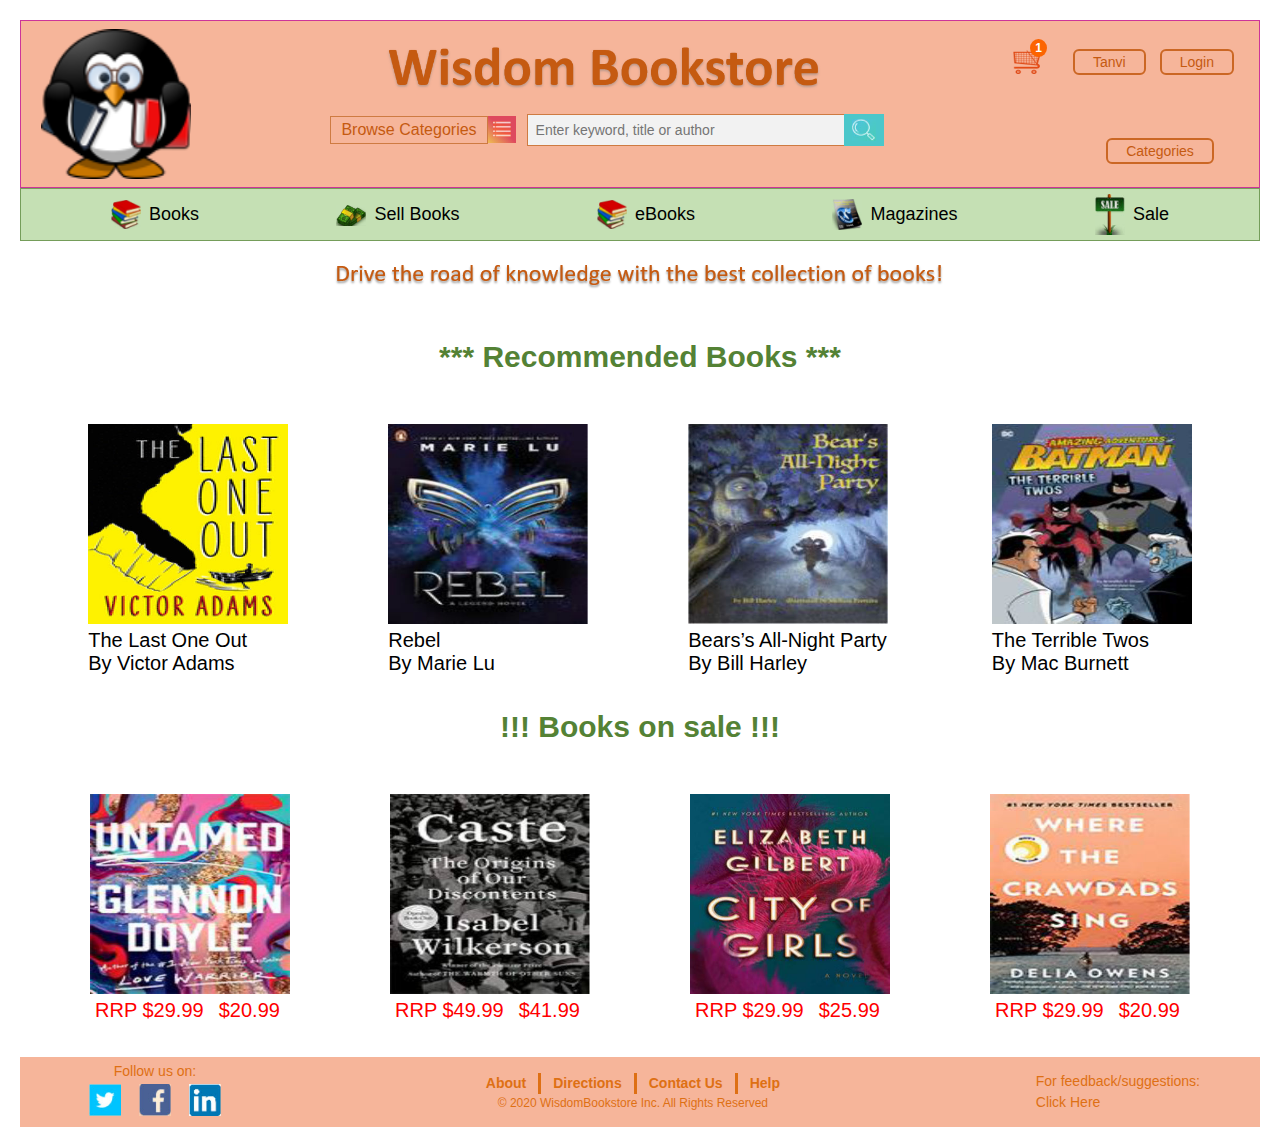
==== index.html @ d1bd5c38 "done" ====
<!doctype html>
<html>

<head>
    <title>My Bookstore</title>
    <meta charset="utf-8">
    <meta name="description" content="The homepage for My Bookstore">

    <!--
        normalize-and-reset.css is a basic CSS reset
        useful for starting from ground zero
        always include this first
    -->

    <link rel="stylesheet" href="css/normalize-and-reset.css">

    <!--
        order is important
        start from the top-level component and work your way down
    -->
    <link rel="stylesheet" href="css/app.css">
    <link rel="stylesheet" href="css/app-header.css">
    <link rel="stylesheet" href="css/header-search-bar.css">
    <link rel="stylesheet" href="css/header-category-dropdown.css">
    <link rel="stylesheet" href="css/app-footer.css">
    <link rel="stylesheet" href="css/home.css">
    <link rel="stylesheet" href="css/home-category-list.css">
    <link rel="stylesheet" href="css/home-suggested-book-list.css">

</head>

<body>

    <header>
        <div id="leftheader">
            <div id="logo">
                <a href="index.jsp">
                    <img src="images/site/bookstore-logo.png" alt="My Bookstore Logo" height=200px width=200px />
                </a>
            </div>
        </div>
        <div id="midheader">
            <div class="flex">
                <!-- <h1>Wisdom Bookstore</h1>-->
                <div id="logoText">
                    <a href="#"><img src="images/site/logo-text.PNG" alt="Wisdom Bookstore" /></a>
                </div>
                <div class="search-container"> 
                    <div class="browse-container">
                        <div class="container-cat">
                            <p>Browse Categories</p>
                        </div>
                        <div class="image-browse"><img src="images/site/bars.jpg"/></div>
                    </div>
                    <form id="searchForm" action="category.html">
                        <input id="searchBar" type="text" placeholder="Enter keyword, title or author ">
                        <input id="searchIcon" type="image" src="images/site/search.jpg" alt="Search Icon">
                    </form>
                </div>
            </div>
        </div>
        <div id="rightheader">
            <div id="right-cart">
                <div id="cartButton">
                    <a href="#"><img src="images/site/cart-logo.png" alt="Cart Icon" /></a>
                    <div id="cartCount">1</div>
                </div>
                <div id="loginButton">Tanvi</div>
                <div id="loginButton">Login</div>
            </div>
            <div id="dropdown-main">
                <div id="loginButton" class="categoryDropdown">
                    <h1>Categories</h1>
                    <ul id="categoryDropdownList">
                        <li class="categoryDropdownListItem">
                            <a href="category.html?name=category-1">Category 1</a>
                        </li>
                        <li class="categoryDropdownListItem">
                            <a href="category.html?name=category-2">Category 2</a>
                        </li>
                        <li class="categoryDropdownListItem">
                            <a href="category.html?name=category-3">Category 3</a>
                        </li>
                        <li class="categoryDropdownListItem">
                            <a href="category.html?name=category-4">Category 4</a>
                        </li>
                    </ul>
                </div>
            </div>
        </div>
    </header>
    <section id="navigation-header">
        <div class="navigation-items">
            <ul>
                <li><div><img src="images/site/book.jpg" /></div>
                    <h6>Books</h6>
                </li>
                <li><div><img src="images/site/paisay.jpg" /></div>
                    <h6>Sell Books</h6>
                </li>
                <li><div><img src="images/site/book.jpg" /></div>
                    <h6>eBooks</h6>
                </li>
                <li><div><img src="images/site/maga.jpg" /></div>
                    <h6>Magazines</h6>
                </li>
                <li><div><img src="images/site/sale.jpg" /></div>
                    <h6>Sale</h6>
                </li>
            </ul>
        </div>
    </section>
    <section>
        <div id = "Upperhome">
            <a href="index.jsp">
                <img src="images/site/upperhome.PNG" alt="Homepage"/>
            </a>
    
        </div>
        <div id = "Lowerhome">
    
    
        </div>
    
    
    
    </section>
    <!-- Images section start -->
    <main>
        
      
        <article id="image-grid-home">
           <h5>*** Recommended Books *** </h5>
            <ul id="bookBoxes">
                <!-- Product image 1 start -->
                <li class="bookBlock">
                    <div class="bookImage">
                        <a href="#">
                            <img src="images/site/image1.jpg" alt="The Hobbit">
                        </a>
                    </div>
                   <div id="image-text">
                    <ul class="bookInfo">
                        <li class="bookTitle">The Last One Out</li>
                        <li class="bookAuthor">By Victor Adams</li>
                        
                    </ul>
                    
                   </div>
                </li>
           <!-- Product image 2 start -->
            <li class="bookBlock">
                <div class="bookImage">
                    <a href="#">
                        <img src="images/site/image2.jpg" alt="The Hobbit">
                    </a>
                </div>
            <div id="image-text">
                <ul class="bookInfo">
                    <li class="bookTitle">Rebel</li>
                    <li class="bookAuthor">By Marie Lu</li>
                </ul>
               
            </div>
            </li>
             <!-- Product image 3 start -->
             <li class="bookBlock">
                <div class="bookImage">
                    <a href="#">
                        <img src="images/site/image3.jpg" alt="The Hobbit">
                    </a>
                </div>
               <div id="image-text">
                <ul class="bookInfo">
                    <li class="bookTitle">Bears’s All-Night Party</li>
                    <li class="bookAuthor">By Bill Harley</li>
                   
                </ul>
                
               </div>
            </li>
             <!-- Product image 4 start -->
             <li class="bookBlock">
                <div class="bookImage">
                    <a href="#">
                        <img src="images/site/image4.jpg" alt="The Hobbit">
                    </a>
                </div>
               <div id="image-text">
                <ul class="bookInfo">
                    <li class="bookTitle">The Terrible Twos</li>
                    <li class="bookAuthor">By Mac Burnett</li>
                </ul>
                
               </div>
            </li>
          </ul>
          <h5>!!! Books on sale !!!</h5>
          <ul id="bookBoxes">
              <!-- Product image 1 start -->
              <li class="bookBlock">
                  <div class="bookImage">
                      <a href="#">
                          <img src="images/site/image5.jpg" alt="The Hobbit">
                      </a>
                  </div>
                 <div id="image-text" class="sale-image">
                  <ul class="bookInfo red">
                      <li class="bookTitle">RRP $29.99</li>
                  </ul>
                  <ul class="bookInfo red">
                    <li class="bookTitle">$20.99</li>
                </ul>
                  
                 </div>
              </li>
         <!-- Product image 2 start -->
          <li class="bookBlock">
              <div class="bookImage">
                  <a href="#">
                      <img src="images/site/image6.jpg" alt="The Hobbit">
                  </a>
              </div>
          <div id="image-text" class="sale-image">
            <ul class="bookInfo red">
                <li class="bookTitle">RRP $49.99 </li>
            </ul>
            <ul class="bookInfo red">
              <li class="bookTitle">$41.99</li>
          </ul>
             
          </div>
          </li>
           <!-- Product image 3 start -->
           <li class="bookBlock">
              <div class="bookImage">
                  <a href="#">
                      <img src="images/site/image7.jpg" alt="The Hobbit">
                  </a>
              </div>
             <div id="image-text" class="sale-image">
                <ul class="bookInfo red">
                    <li class="bookTitle">RRP $29.99</li>
                </ul>
                <ul class="bookInfo red">
                  <li class="bookTitle">$25.99</li>
              </ul>
              
             </div>
          </li>
           <!-- Product image 4 start -->
           <li class="bookBlock">
              <div class="bookImage">
                  <a href="#">
                      <img src="images/site/image8.jpg" alt="The Hobbit">
                  </a>
              </div>
             <div id="image-text" class="sale-image">
                <ul class="bookInfo red">
                    <li class="bookTitle">RRP $29.99</li>
                </ul>
                <ul class="bookInfo red">
                  <li class="bookTitle">$20.99</li>
              </ul>
              
             </div>
          </li>
        </ul>
        </article>
    </main>
    </main>
    <footer>
        <div id="leftfooter">
            <h6>Follow us on:</h6>
            <div class="flexItem">
                <ul class="horizontal">
                    <li><a href="#"><img src="images/site/tw.jpg" width="32" height="32"></a></li>
                    <li><a href="#"><img src="images/site/fb.jpg" width="32" height="32"></a></li>
                    <li><a href="#"><img src="images/site/in.jpg" width="32" height="32"></a></li>
                </ul>
            </div>
        </div>
        <div class="mid-conatainer">
            <div>
                <ul class="horizontal">
                    <li><a href="#">About</a></li>
                    <li><a href="#">Directions</a></li>
                    <li><a href="#">Contact Us</a></li>
                    <li><a href="#">Help</a></li>
                </ul>
                <p>© 2020 WisdomBookstore Inc. All Rights Reserved</p>
            </div>
        </div>
        <div id="rightfooter">
            <div class="flexItem">
                <p>For feedback/suggestions:</p>
                <p><a href="#">Click Here</a></p>
            </div>
        </div>
    </footer>
    </div>

</body>

</html>
---- css/app.css ----
body {
    font: 1em normal Verdana, Tahoma, sans-serif;
    color: black;
    font-size: 20px;
    margin:20px;
    text-align: center;
}

main {
    /* background-color: rgb(246,181,154); */
    /* stack header-section-footer on all pages */
    display: flex;
    /* flex-direction: column; */
    /* width: 1000px; */
}

a,
a:visited,
input[type=submit] {
	/* do NOT use blue for this; change the color to fit your theme */
    color: blue;
}

a:hover,
a:active,
input[type=submit]:hover,
ul.buttons a:hover{
	/* do NOT use purple for this; change the color to fit your theme */
    color: purple;
}
---- css/app-header.css ----
/* header seting start */
header {
    display: flex;
    justify-content: space-between;
    background-color: rgb(246,181,154);
    color: rgb(197,90,17);
    border: 1px solid #CC3599;
    padding: 8px 20px;
    align-items: center;
}
/* left side header setting start  */
#logo{
width: 150px;
height: 150px;
}
#logo img{
width:100%;
height:100%;
}
#logoText{
width:445px;
height:70px;
margin:0 auto;
}
#logoText img{
width:100%;
}
/* left side header setting end  */

/* right side header setting start*/

#right-cart{
  width: 206px;
  display: flex;
  flex-wrap: wrap;
  justify-content: space-between;
  padding: 5px;
}
#cartButton{
  position: relative;
  right: 15px;
}
#cartCount{
  position: absolute;
  top: -10px;
  background-color: #FC6400;
  color: #fff;
  border-radius: 100%;
  padding: 2px 5px;
  font-size: 12px;
  right: -3px;
  font-weight: bold;
}
#loginButton{
  border:2px solid #CB6724;
  padding:3px 18px;
  align-self: center;
  border-radius:6px; 
  font-size: 14px;
  margin-left: 14px;
  cursor: pointer;
}
.categoryDropdown {
  position: relative;
  left:22px;
}
#categoryDropdownList{
  display: none;
  position: absolute;
  background-color: #fff;
  padding: 10px 0;
  width: 103px;
  left: 0;
  bottom: -90px;
}
.categoryDropdown:hover #categoryDropdownList{
  display: block;
}
#dropdown-main{
  display: flex;
  justify-content: center;
}
#rightheader{
  height: 120px;
  display: flex;
  flex-direction: column;
  justify-content: space-between;
}
/* right side header setting end*/

/* navigation setting start */
#navigation-header .navigation-items{
  padding:5px 90px;
  background-color:#C5E0B4;
  border:1px solid #759D5A;
}
#navigation-header .navigation-items ul{
    list-style: none;
    display: flex;
    justify-content: space-between;
    align-items: center;
}
#navigation-header .navigation-items ul li{
  display: flex;
  font-size:18px;
  align-items: center;
  cursor: pointer;
}
#navigation-header .navigation-items ul li img{
  margin-right:5px;
  width:100%;
}
#navigation-header .navigation-items ul li>div{
  width:30px;
  margin-right: 8px;
}
/* navigationn seeting end */
/* header seting end */
---- css/header-search-bar.css ----
#midheader{
    text-align: center;
    display:flex;
    }
    #midheader .flex{
      height: 120px;
    }
  #searchForm{
    display: flex;
    justify-content: center;
  }
  #searchForm input[type="text"]{
    background-color: #F2F2F2;
    border:1px solid #CE7B42;
    padding: 6px 8px;
    width: 300px;
    color:#969595;
    border-right: unset;
  }
  #searchForm input{
    font-size:14px;
    color:#D6D4D4;
  }
  #searchForm input:focus{
    outline:none;
  }
  #searchForm input[type="image"]{
    background-color: #4BC7CA;
    padding: 5px 8px;
    width: 24px;
  }
  .search-container{
    display: flex;
  }
  .browse-container{
    display: flex;
    align-items: center;
    margin: 0 11px 0 0;
    cursor: pointer;
  }
  .browse-container .container-cat{
    border: 1px solid #CE7B42;
    padding: 4px 10px;
  }
  .browse-container .container-cat p{
    font-size:16px;
  }
  .image-browse{
    background-image: linear-gradient(to bottom left, #de495e 49% , #efbf52);
    padding: 2px 5px;
  
  }
  .image-browse img{
    width:18px;
    position: relative;
    top: -2px;
  }
  .container-cat{
    border:1px solid #CE7B42;
  }
---- css/header-category-dropdown.css ----
/* For this section, you may want to look on the web (or the A-Bookstore code) */
/* for a hoverable dropdown menu implementation that you like. For example: */
/* https://www.w3schools.com/howto/howto_css_dropdown.asp */
---- css/app-footer.css ----
footer{
    display: flex;
    justify-content: space-between;
    background-color: rgb(246,181,154);
    color: rgb(197,90,17);
    align-items: center;
    padding: 6px 60px;
}
footer p{
    font-size:14px;
    color:#DE7014;
}
#leftfooter{
    width:150px;
}
#rightfooter p a{
   color:#DE7014;
}
#rightfooter p{
    text-align: left;
}
#leftfooter .horizontal{
    display:flex;
    justify-content: space-around;
}
#leftfooter .horizontal li{
    padding:5px;
}
#leftfooter h6{
    color:#DE7014;
    font-size:14px;
}
.mid-conatainer, #rightfooter{
    line-height: 1.5;
}
.mid-conatainer h4{
    font-weight: bold;
    font-size: 18px;
}
.mid-conatainer p{
    font-size:12px;
}
.mid-conatainer .horizontal{
   display: flex;
}
.mid-conatainer .horizontal li{
    display: flex;
    border-right: 3px solid #DE7014;
    padding: 0 12px;
 }
 .mid-conatainer .horizontal li:last-child{
     border: unset;
 }
 .mid-conatainer .horizontal li a{
    color: #DE7014;
    font-weight: 600;
    font-size: 14px;
 }
---- css/home-category-list.css ----
#image-grid-home{
    display: flex;
    width: 100%;
    flex-direction: column;
    padding-bottom: 30px;
}
#image-grid-home h5{
	padding: 30px;
	text-align: center;
	color: #548235;
    font-size: 30px;
    font-weight: 600;
}
#bookBoxes{
	display: flex;
    justify-content: center;
    align-items: center;
    flex-wrap: wrap;
}
#bookBoxes .bookBlock{
    margin: 20px 50px 0px 50px ;
}
#image-text{
    display: flex;
    padding: 5px 0px;
}
.sale-image{
    display: flex;
    justify-content: space-around;
}
#image-text .bookInfo li{
   font-size: 20px;
   margin-right: 5px;
   text-align: left;
}
.bookButtonLink{
	width: 30px;
	height: 30px;
}
.bookButtonLink img{
	width: 100%;
}
#Upperhome{
    padding: 20px;
}
#bookBoxes .bookBlock .bookImage{
    width: 200px;
    height: 200px;
}
#bookBoxes .bookBlock .bookImage a img{
    width: 100%;
    height: 100%;
}
.red li{
 color: red;
}
---- css/home-suggested-book-list.css ----
#suggestedBookList{
    width:400px;
    display: flex;
    justify-content: space-between;
}
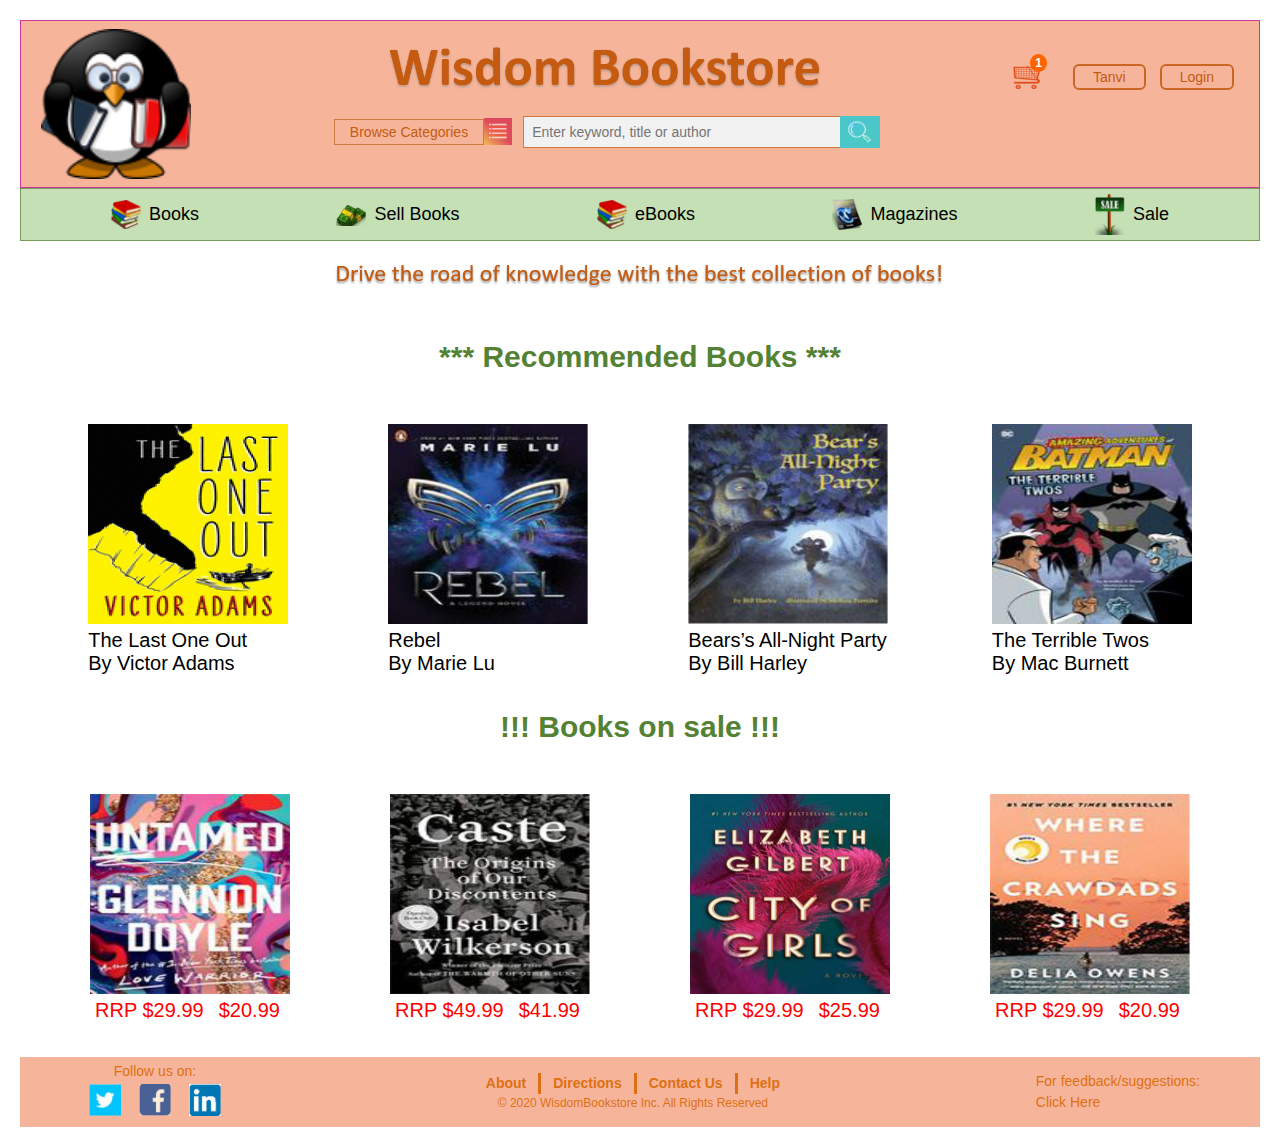
==== commit 99f3d313: "done" ====
--- a/index.html
+++ b/index.html
@@ -48,7 +48,25 @@
                 <div class="search-container"> 
                     <div class="browse-container">
                         <div class="container-cat">
-                            <p>Browse Categories</p>
+                             <div id="dropdown-main">
+                                <div class="categoryDropdown">
+                                    <h1>Browse Categories</h1>
+                                    <ul id="categoryDropdownList">
+                                        <li class="categoryDropdownListItem">
+                                            <a href="category.html?name=category-1">Category 1</a>
+                                        </li>
+                                        <li class="categoryDropdownListItem">
+                                            <a href="category.html?name=category-2">Category 2</a>
+                                        </li>
+                                        <li class="categoryDropdownListItem">
+                                            <a href="category.html?name=category-3">Category 3</a>
+                                        </li>
+                                        <li class="categoryDropdownListItem">
+                                            <a href="category.html?name=category-4">Category 4</a>
+                                        </li>
+                                    </ul>
+                                </div>
+                            </div>
                         </div>
                         <div class="image-browse"><img src="images/site/bars.jpg"/></div>
                     </div>
@@ -68,25 +86,7 @@
                 <div id="loginButton">Tanvi</div>
                 <div id="loginButton">Login</div>
             </div>
-            <div id="dropdown-main">
-                <div id="loginButton" class="categoryDropdown">
-                    <h1>Categories</h1>
-                    <ul id="categoryDropdownList">
-                        <li class="categoryDropdownListItem">
-                            <a href="category.html?name=category-1">Category 1</a>
-                        </li>
-                        <li class="categoryDropdownListItem">
-                            <a href="category.html?name=category-2">Category 2</a>
-                        </li>
-                        <li class="categoryDropdownListItem">
-                            <a href="category.html?name=category-3">Category 3</a>
-                        </li>
-                        <li class="categoryDropdownListItem">
-                            <a href="category.html?name=category-4">Category 4</a>
-                        </li>
-                    </ul>
-                </div>
-            </div>
+           
         </div>
     </header>
     <section id="navigation-header">
--- a/css/app-header.css
+++ b/css/app-header.css
@@ -20,7 +20,7 @@
 }
 #logoText{
 width:445px;
-height:70px;
+height:72px;
 margin:0 auto;
 }
 #logoText img{
@@ -63,16 +63,25 @@
 }
 .categoryDropdown {
   position: relative;
-  left:22px;
+  left:0px;
+}
+.categoryDropdown{
+  font-size: 14px;
 }
 #categoryDropdownList{
   display: none;
   position: absolute;
   background-color: #fff;
   padding: 10px 0;
-  width: 103px;
-  left: 0;
-  bottom: -90px;
+  width: 150px;
+  left: -15px;
+  bottom: -132px
+}
+.categoryDropdownListItem{
+  padding: 5px 0px;
+}
+.categoryDropdownListItem a{
+  color: #000;
 }
 .categoryDropdown:hover #categoryDropdownList{
   display: block;
@@ -82,7 +91,7 @@
   justify-content: center;
 }
 #rightheader{
-  height: 120px;
+  height: 90px;
   display: flex;
   flex-direction: column;
   justify-content: space-between;
--- a/css/header-search-bar.css
+++ b/css/header-search-bar.css
@@ -40,7 +40,7 @@
   }
   .browse-container .container-cat{
     border: 1px solid #CE7B42;
-    padding: 4px 10px;
+    padding: 4px 15px;
   }
   .browse-container .container-cat p{
     font-size:16px;
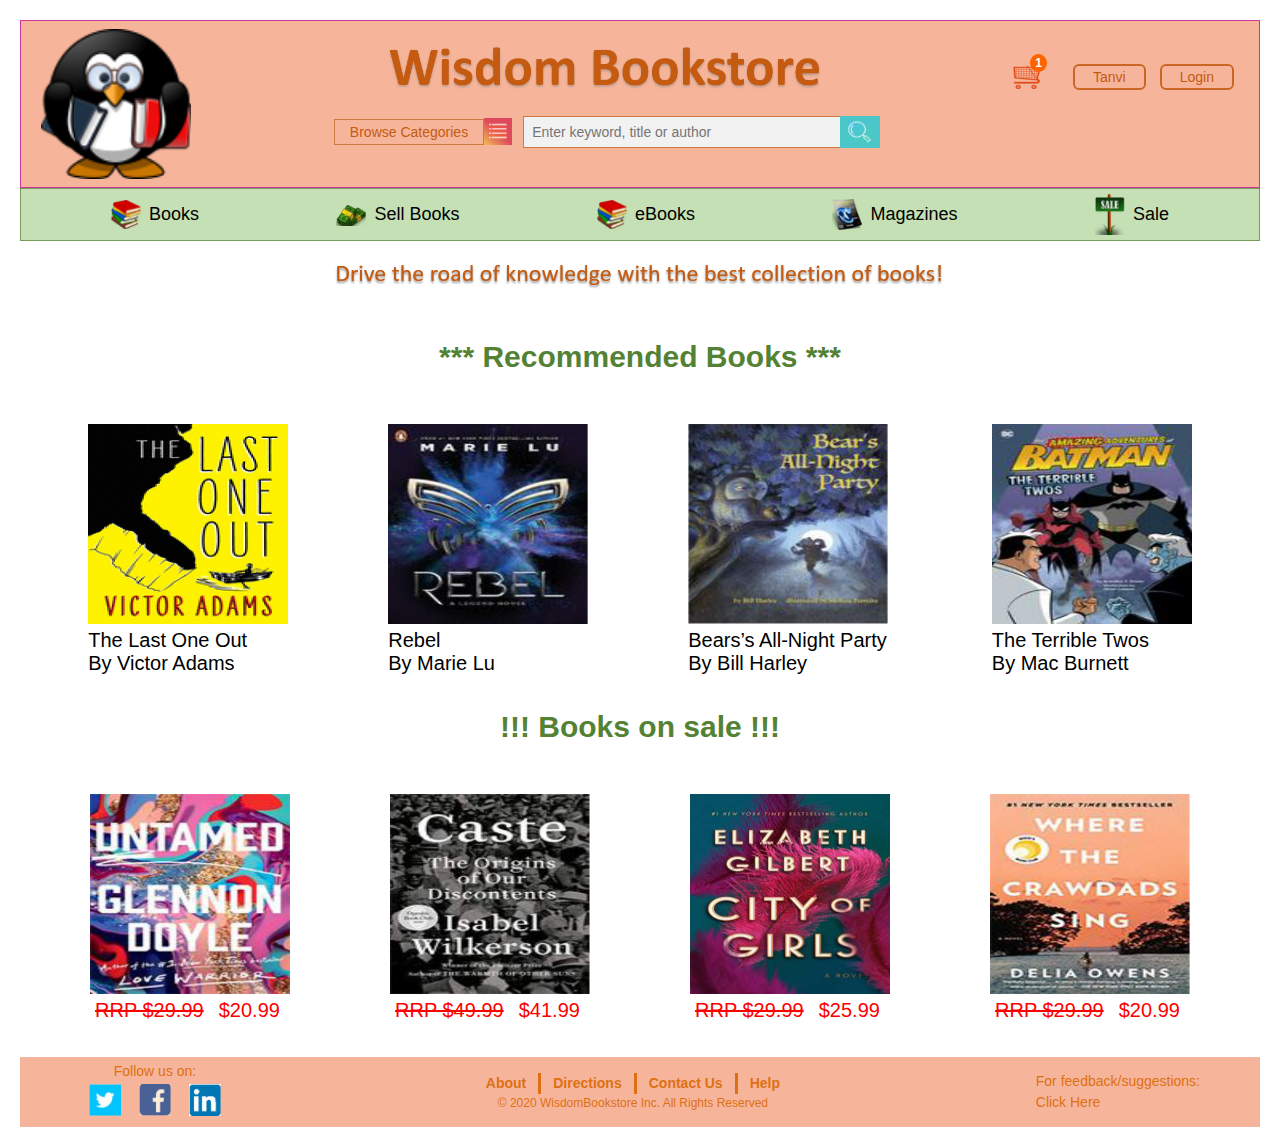
==== commit 85db2171: "done" ====
--- a/index.html
+++ b/index.html
@@ -53,17 +53,36 @@
                                     <h1>Browse Categories</h1>
                                     <ul id="categoryDropdownList">
                                         <li class="categoryDropdownListItem">
-                                            <a href="category.html?name=category-1">Category 1</a>
-                                        </li>
-                                        <li class="categoryDropdownListItem">
-                                            <a href="category.html?name=category-2">Category 2</a>
-                                        </li>
-                                        <li class="categoryDropdownListItem">
-                                            <a href="category.html?name=category-3">Category 3</a>
-                                        </li>
-                                        <li class="categoryDropdownListItem">
-                                            <a href="category.html?name=category-4">Category 4</a>
-                                        </li>
+                                            <a href="category.html?name=category-1">Romance</a>
+                                        </li>
+                                        <li class="categoryDropdownListItem">
+                                            <a href="category.html?name=category-2">Fiction</a>
+                                        </li>
+                                        <li class="categoryDropdownListItem">
+                                            <a href="category.html?name=category-3">Business and Finance</a>
+                                        </li>
+                                        <li class="categoryDropdownListItem">
+                                            <a href="category.html?name=category-4">Cookbooks</a>
+                                        </li>
+                                        <li class="categoryDropdownListItem">
+                                            <a href="category.html?name=category-5">Mystery</a>
+                                        </li>
+                                        <li class="categoryDropdownListItem">
+                                            <a href="category.html?name=category-6">Comic Book</a>
+                                        </li>
+                                        <li class="categoryDropdownListItem">
+                                            <a href="category.html?name=category-7">Sci-Fi</a>
+                                        </li>
+                                        <li class="categoryDropdownListItem">
+                                            <a href="category.html?name=category-8">Action and Adventure </a>
+                                        </li>
+                                        <li class="categoryDropdownListItem">
+                                            <a href="category.html?name=category-9">Poetry </a>
+                                        </li>
+                                        <li class="categoryDropdownListItem">
+                                            <a href="category.html?name=category-10">Historical</a>
+                                        </li>
+                                        
                                     </ul>
                                 </div>
                             </div>
@@ -141,7 +160,7 @@
                     </div>
                    <div id="image-text">
                     <ul class="bookInfo">
-                        <li class="bookTitle">The Last One Out</li>
+                        <li class="">The Last One Out</li>
                         <li class="bookAuthor">By Victor Adams</li>
                         
                     </ul>
@@ -157,7 +176,7 @@
                 </div>
             <div id="image-text">
                 <ul class="bookInfo">
-                    <li class="bookTitle">Rebel</li>
+                    <li class="">Rebel</li>
                     <li class="bookAuthor">By Marie Lu</li>
                 </ul>
                
@@ -172,7 +191,7 @@
                 </div>
                <div id="image-text">
                 <ul class="bookInfo">
-                    <li class="bookTitle">Bears’s All-Night Party</li>
+                    <li class="">Bears’s All-Night Party</li>
                     <li class="bookAuthor">By Bill Harley</li>
                    
                 </ul>
@@ -188,7 +207,7 @@
                 </div>
                <div id="image-text">
                 <ul class="bookInfo">
-                    <li class="bookTitle">The Terrible Twos</li>
+                    <li class="">The Terrible Twos</li>
                     <li class="bookAuthor">By Mac Burnett</li>
                 </ul>
                 
@@ -209,7 +228,7 @@
                       <li class="bookTitle">RRP $29.99</li>
                   </ul>
                   <ul class="bookInfo red">
-                    <li class="bookTitle">$20.99</li>
+                    <li class="">$20.99</li>
                 </ul>
                   
                  </div>
@@ -226,7 +245,7 @@
                 <li class="bookTitle">RRP $49.99 </li>
             </ul>
             <ul class="bookInfo red">
-              <li class="bookTitle">$41.99</li>
+              <li class="">$41.99</li>
           </ul>
              
           </div>
@@ -243,7 +262,7 @@
                     <li class="bookTitle">RRP $29.99</li>
                 </ul>
                 <ul class="bookInfo red">
-                  <li class="bookTitle">$25.99</li>
+                  <li class="">$25.99</li>
               </ul>
               
              </div>
@@ -260,7 +279,7 @@
                     <li class="bookTitle">RRP $29.99</li>
                 </ul>
                 <ul class="bookInfo red">
-                  <li class="bookTitle">$20.99</li>
+                  <li class="">$20.99</li>
               </ul>
               
              </div>
@@ -298,7 +317,7 @@
             </div>
         </div>
     </footer>
-    </div>
+  
 
 </body>
 
--- a/css/app-header.css
+++ b/css/app-header.css
@@ -72,10 +72,13 @@
   display: none;
   position: absolute;
   background-color: #fff;
-  padding: 10px 0;
-  width: 150px;
+  padding: 10px 10px;
+  width: 180px;
   left: -15px;
-  bottom: -132px
+  bottom: 0px;
+  top: 21px;
+  height: 300px;
+  text-align: left;
 }
 .categoryDropdownListItem{
   padding: 5px 0px;
--- a/css/home-category-list.css
+++ b/css/home-category-list.css
@@ -16,6 +16,9 @@
     justify-content: center;
     align-items: center;
     flex-wrap: wrap;
+}
+.bookTitle:first-child{
+ text-decoration: line-through;
 }
 #bookBoxes .bookBlock{
     margin: 20px 50px 0px 50px ;
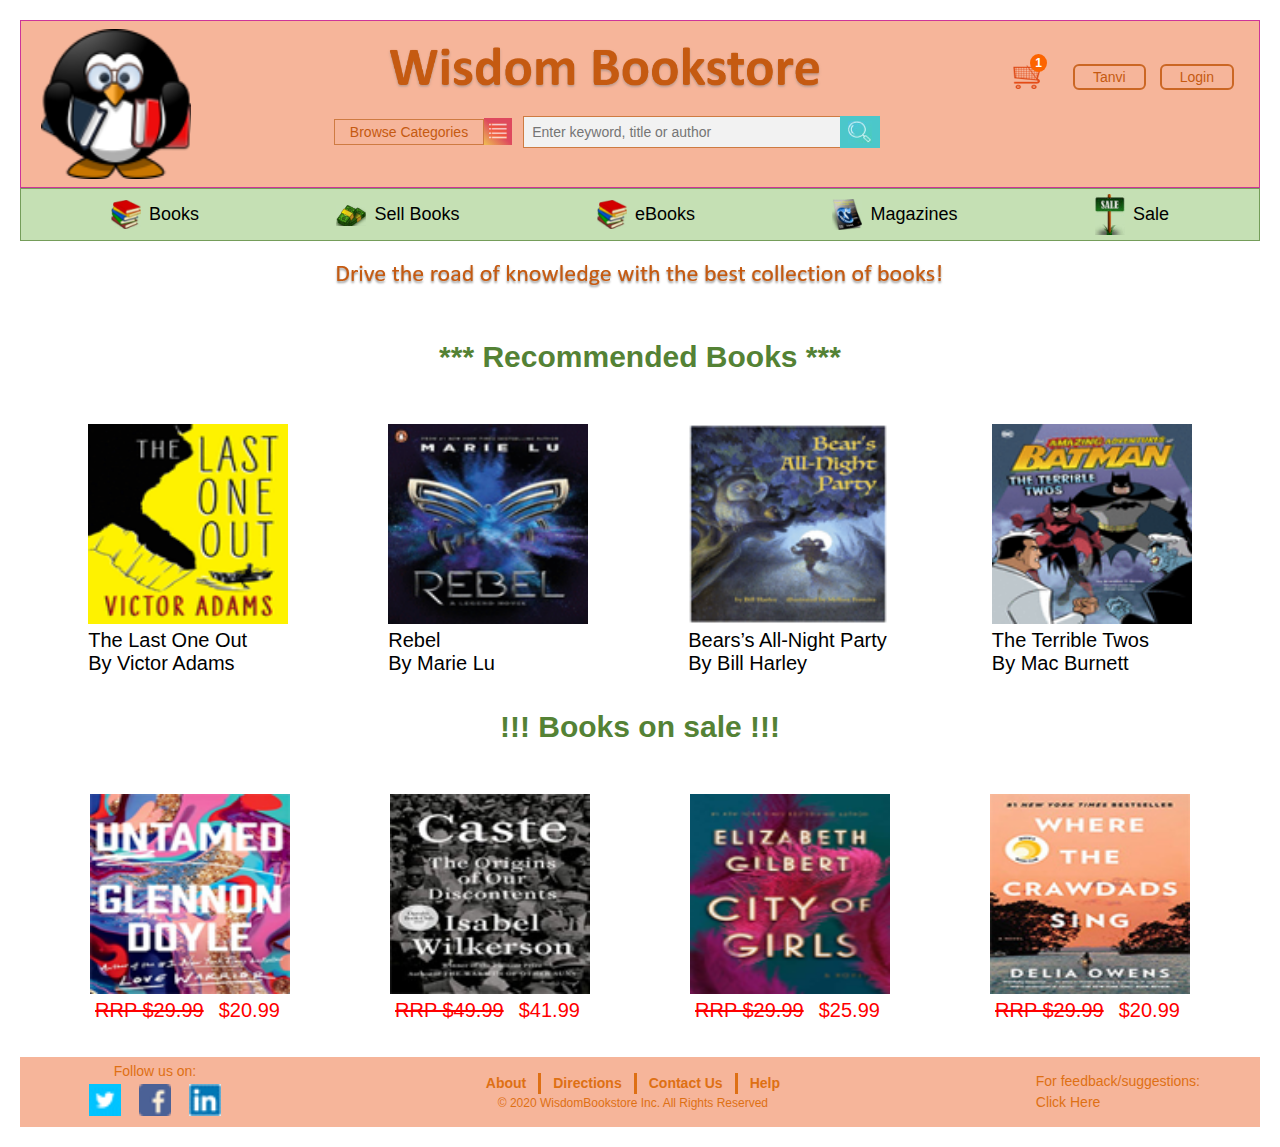
==== commit 960b25f1: "changing update" ====
--- a/index.html
+++ b/index.html
@@ -155,7 +155,7 @@
                 <li class="bookBlock">
                     <div class="bookImage">
                         <a href="#">
-                            <img src="images/site/image1.jpg" alt="The Hobbit">
+                            <img src="images/site/Picture1 (1).png" alt="The Hobbit">
                         </a>
                     </div>
                    <div id="image-text">
@@ -171,7 +171,7 @@
             <li class="bookBlock">
                 <div class="bookImage">
                     <a href="#">
-                        <img src="images/site/image2.jpg" alt="The Hobbit">
+                        <img src="images/site/Picture2 (1).png" alt="The Hobbit">
                     </a>
                 </div>
             <div id="image-text">
@@ -186,7 +186,7 @@
              <li class="bookBlock">
                 <div class="bookImage">
                     <a href="#">
-                        <img src="images/site/image3.jpg" alt="The Hobbit">
+                        <img src="images/site/Picture3 (1).png" alt="The Hobbit">
                     </a>
                 </div>
                <div id="image-text">
@@ -202,7 +202,7 @@
              <li class="bookBlock">
                 <div class="bookImage">
                     <a href="#">
-                        <img src="images/site/image4.jpg" alt="The Hobbit">
+                        <img src="images/site/Picture4 (1).png" alt="The Hobbit">
                     </a>
                 </div>
                <div id="image-text">
@@ -220,7 +220,7 @@
               <li class="bookBlock">
                   <div class="bookImage">
                       <a href="#">
-                          <img src="images/site/image5.jpg" alt="The Hobbit">
+                          <img src="images/site/Picture5 (1).png" alt="The Hobbit">
                       </a>
                   </div>
                  <div id="image-text" class="sale-image">
@@ -237,7 +237,7 @@
           <li class="bookBlock">
               <div class="bookImage">
                   <a href="#">
-                      <img src="images/site/image6.jpg" alt="The Hobbit">
+                      <img src="images/site/Picture6 (1).png" alt="The Hobbit">
                   </a>
               </div>
           <div id="image-text" class="sale-image">
@@ -254,7 +254,7 @@
            <li class="bookBlock">
               <div class="bookImage">
                   <a href="#">
-                      <img src="images/site/image7.jpg" alt="The Hobbit">
+                      <img src="images/site/Picture7.png" alt="The Hobbit">
                   </a>
               </div>
              <div id="image-text" class="sale-image">
@@ -271,7 +271,7 @@
            <li class="bookBlock">
               <div class="bookImage">
                   <a href="#">
-                      <img src="images/site/image8.jpg" alt="The Hobbit">
+                      <img src="images/site/Picture8.png" alt="The Hobbit">
                   </a>
               </div>
              <div id="image-text" class="sale-image">
@@ -293,9 +293,9 @@
             <h6>Follow us on:</h6>
             <div class="flexItem">
                 <ul class="horizontal">
-                    <li><a href="#"><img src="images/site/tw.jpg" width="32" height="32"></a></li>
-                    <li><a href="#"><img src="images/site/fb.jpg" width="32" height="32"></a></li>
-                    <li><a href="#"><img src="images/site/in.jpg" width="32" height="32"></a></li>
+                    <li><a href="#"><img src="images/site/Picture9.png" width="32" height="32"></a></li>
+                    <li><a href="#"><img src="images/site/Picture10.png" width="32" height="32"></a></li>
+                    <li><a href="#"><img src="images/site/Picture11.png" width="32" height="32"></a></li>
                 </ul>
             </div>
         </div>
--- a/css/app-header.css
+++ b/css/app-header.css
@@ -86,7 +86,7 @@
 .categoryDropdownListItem a{
   color: #000;
 }
-.categoryDropdown:hover #categoryDropdownList{
+.browse-container:hover #categoryDropdownList{
   display: block;
 }
 #dropdown-main{
--- a/css/app-footer.css
+++ b/css/app-footer.css
@@ -26,6 +26,12 @@
 }
 #leftfooter .horizontal li{
     padding:5px;
+}
+#rightfooter p a:hover{
+    color: #c55c14;
+}
+.mid-conatainer .horizontal li a:hover{
+    color: #c55c14;
 }
 #leftfooter h6{
     color:#DE7014;
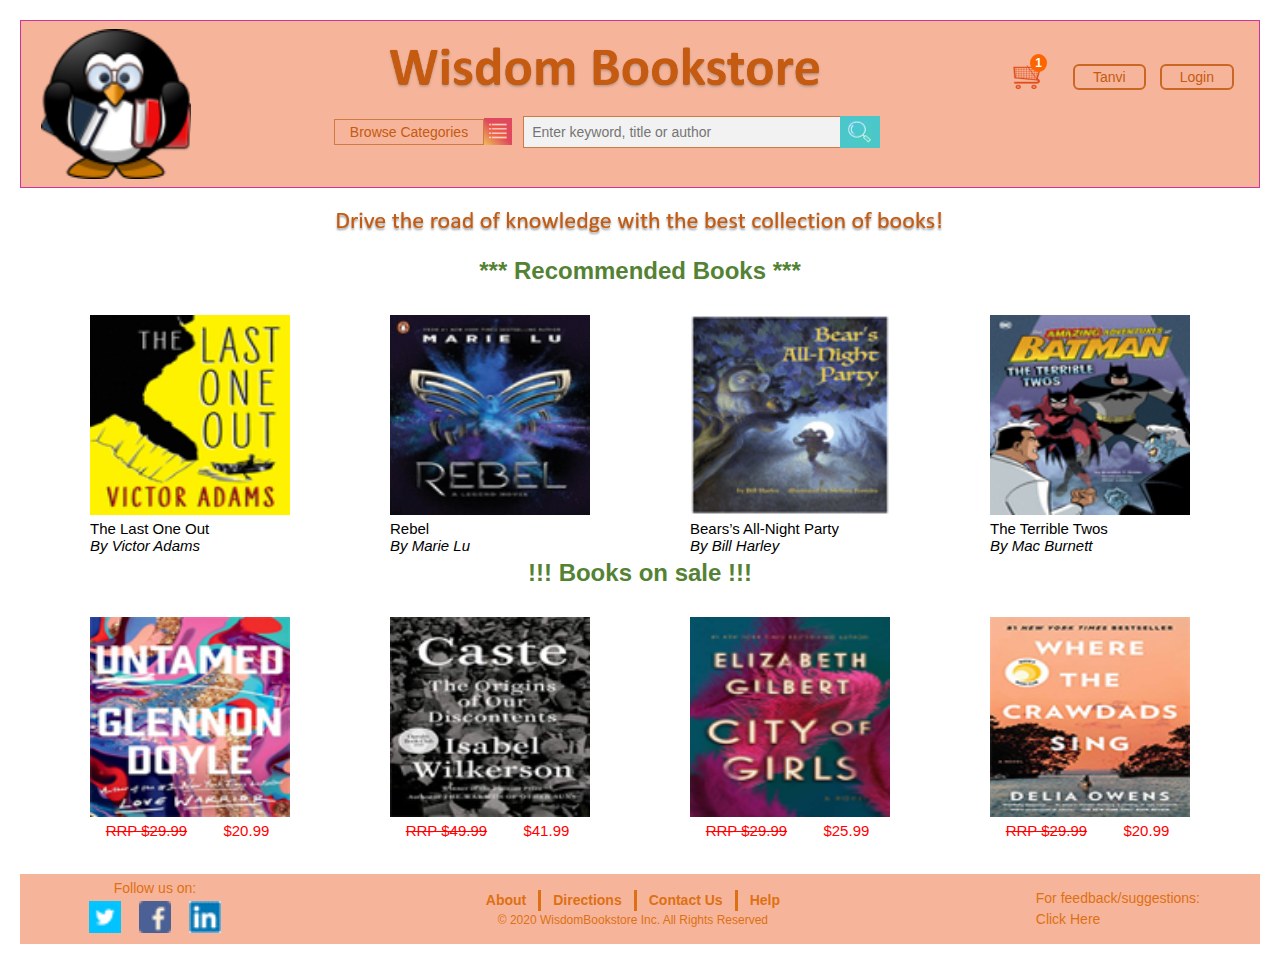
==== commit 6db01063: "changing update" ====
--- a/index.html
+++ b/index.html
@@ -108,27 +108,7 @@
            
         </div>
     </header>
-    <section id="navigation-header">
-        <div class="navigation-items">
-            <ul>
-                <li><div><img src="images/site/book.jpg" /></div>
-                    <h6>Books</h6>
-                </li>
-                <li><div><img src="images/site/paisay.jpg" /></div>
-                    <h6>Sell Books</h6>
-                </li>
-                <li><div><img src="images/site/book.jpg" /></div>
-                    <h6>eBooks</h6>
-                </li>
-                <li><div><img src="images/site/maga.jpg" /></div>
-                    <h6>Magazines</h6>
-                </li>
-                <li><div><img src="images/site/sale.jpg" /></div>
-                    <h6>Sale</h6>
-                </li>
-            </ul>
-        </div>
-    </section>
+    
     <section>
         <div id = "Upperhome">
             <a href="index.jsp">
--- a/css/app-header.css
+++ b/css/app-header.css
@@ -86,6 +86,9 @@
 .categoryDropdownListItem a{
   color: #000;
 }
+.categoryDropdownListItem a:hover{
+  color: #CB6724;
+}
 .browse-container:hover #categoryDropdownList{
   display: block;
 }
--- a/css/home-category-list.css
+++ b/css/home-category-list.css
@@ -5,10 +5,10 @@
     padding-bottom: 30px;
 }
 #image-grid-home h5{
-	padding: 30px;
+	padding-bottom: 10px;
 	text-align: center;
 	color: #548235;
-    font-size: 30px;
+    font-size: 24px;
     font-weight: 600;
 }
 #bookBoxes{
@@ -32,9 +32,12 @@
     justify-content: space-around;
 }
 #image-text .bookInfo li{
-   font-size: 20px;
+   font-size: 15px;
    margin-right: 5px;
    text-align: left;
+}
+.bookAuthor{
+    font-style: italic;
 }
 .bookButtonLink{
 	width: 30px;
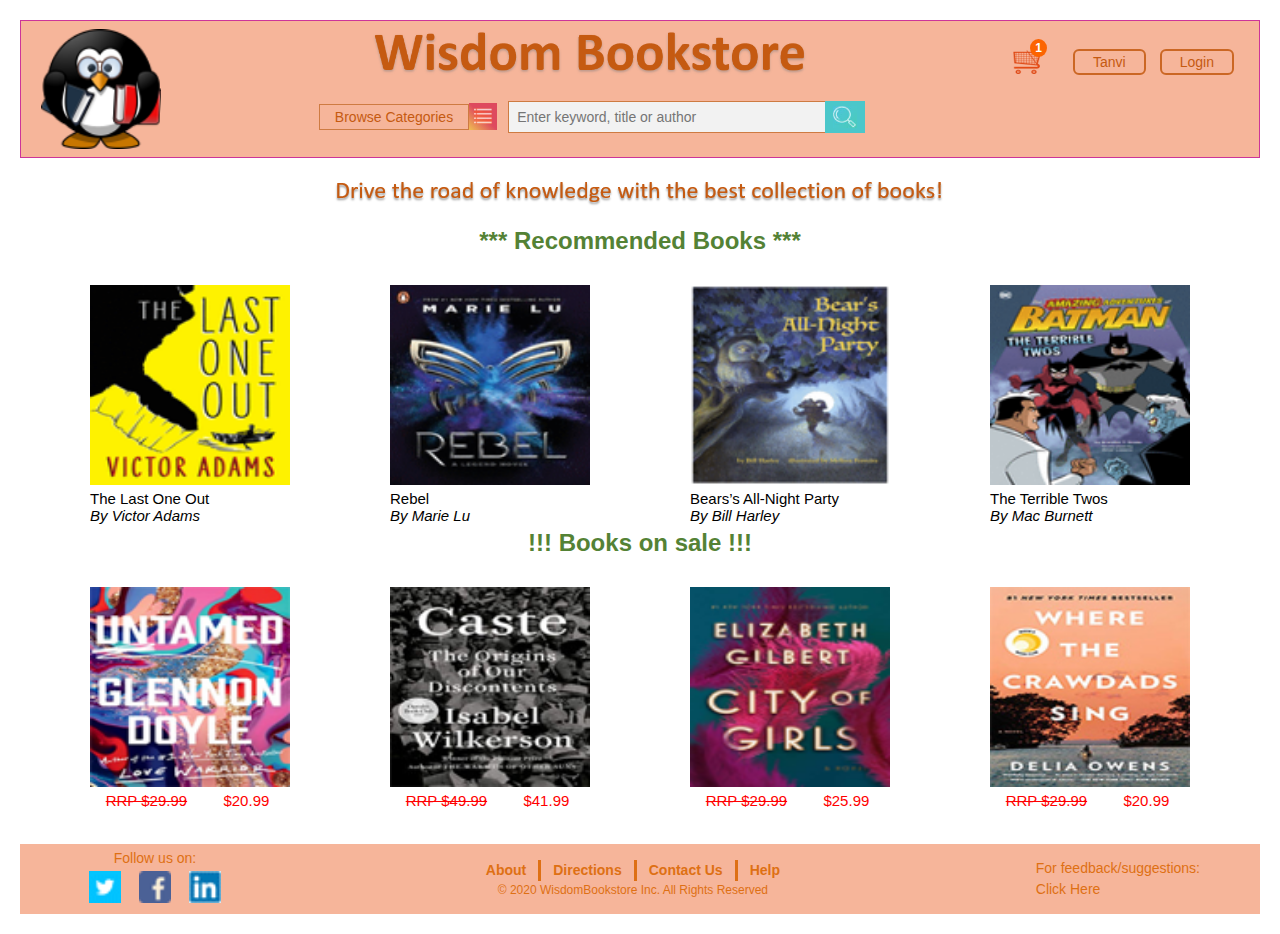
==== commit e841e07a: "changing update" ====
--- a/index.html
+++ b/index.html
@@ -99,7 +99,7 @@
         <div id="rightheader">
             <div id="right-cart">
                 <div id="cartButton">
-                    <a href="#"><img src="images/site/cart-logo.png" alt="Cart Icon" /></a>
+                    <a href="cart.html"><img src="images/site/cart-logo.png" alt="Cart Icon" /></a>
                     <div id="cartCount">1</div>
                 </div>
                 <div id="loginButton">Tanvi</div>
--- a/css/app-header.css
+++ b/css/app-header.css
@@ -11,8 +11,8 @@
 }
 /* left side header setting start  */
 #logo{
-width: 150px;
-height: 150px;
+width: 120px;
+height: 120px;
 }
 #logo img{
 width:100%;
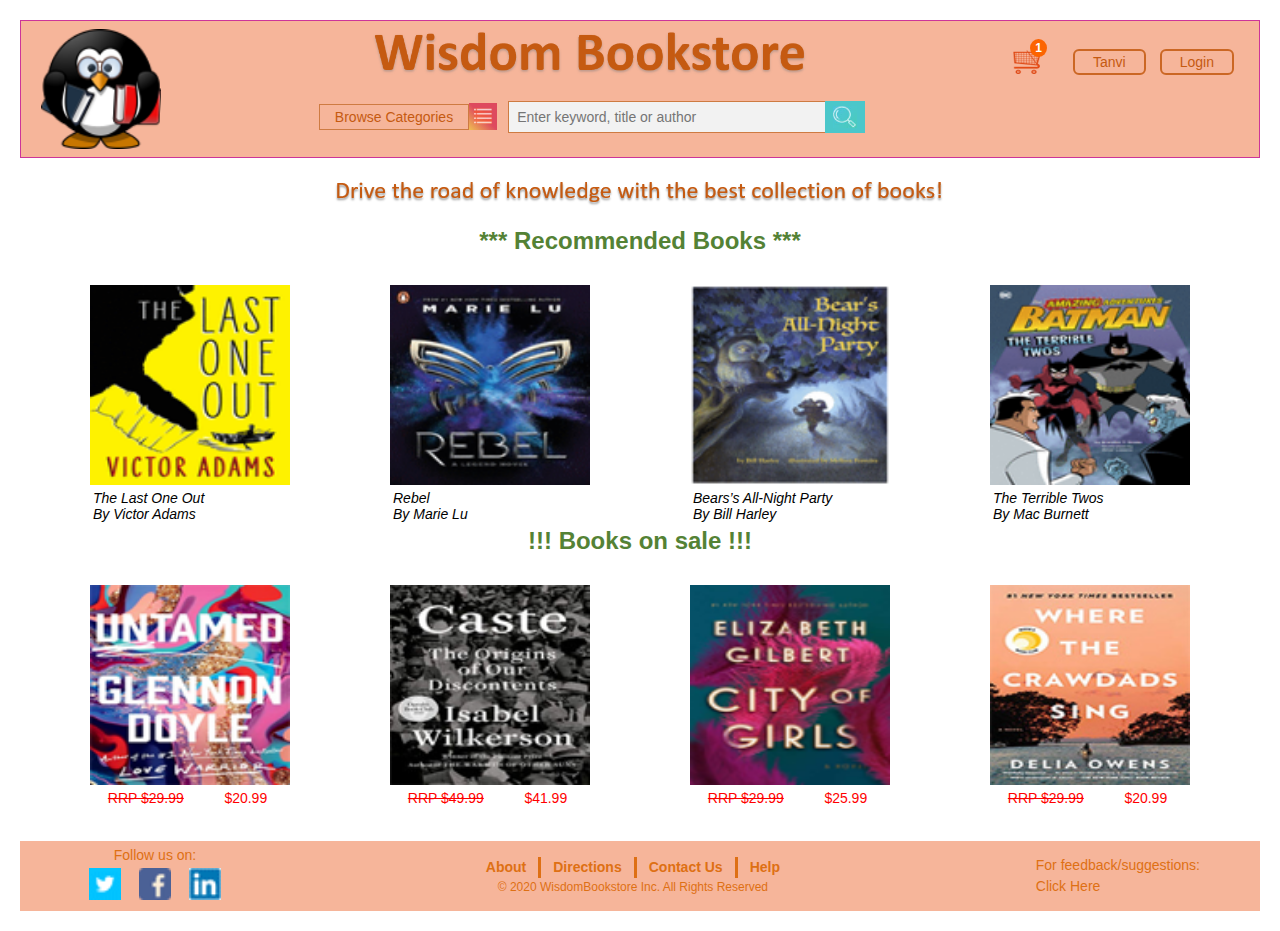
==== commit 10278e24: "changing update" ====
--- a/index.html
+++ b/index.html
@@ -132,7 +132,7 @@
            <h5>*** Recommended Books *** </h5>
             <ul id="bookBoxes">
                 <!-- Product image 1 start -->
-                <li class="bookBlock">
+                <li class="bookBlock recommended">
                     <div class="bookImage">
                         <a href="#">
                             <img src="images/site/Picture1 (1).png" alt="The Hobbit">
@@ -148,7 +148,7 @@
                    </div>
                 </li>
            <!-- Product image 2 start -->
-            <li class="bookBlock">
+            <li class="bookBlock recommended">
                 <div class="bookImage">
                     <a href="#">
                         <img src="images/site/Picture2 (1).png" alt="The Hobbit">
@@ -163,7 +163,7 @@
             </div>
             </li>
              <!-- Product image 3 start -->
-             <li class="bookBlock">
+             <li class="bookBlock recommended">
                 <div class="bookImage">
                     <a href="#">
                         <img src="images/site/Picture3 (1).png" alt="The Hobbit">
@@ -179,7 +179,7 @@
                </div>
             </li>
              <!-- Product image 4 start -->
-             <li class="bookBlock">
+             <li class="bookBlock recommended">
                 <div class="bookImage">
                     <a href="#">
                         <img src="images/site/Picture4 (1).png" alt="The Hobbit">
--- a/css/home-category-list.css
+++ b/css/home-category-list.css
@@ -32,9 +32,13 @@
     justify-content: space-around;
 }
 #image-text .bookInfo li{
-   font-size: 15px;
+   font-size: 14px;
    margin-right: 5px;
    text-align: left;
+}
+.recommended .bookInfo li{
+    font-style: italic;
+    padding-left: 3px;
 }
 .bookAuthor{
     font-style: italic;
